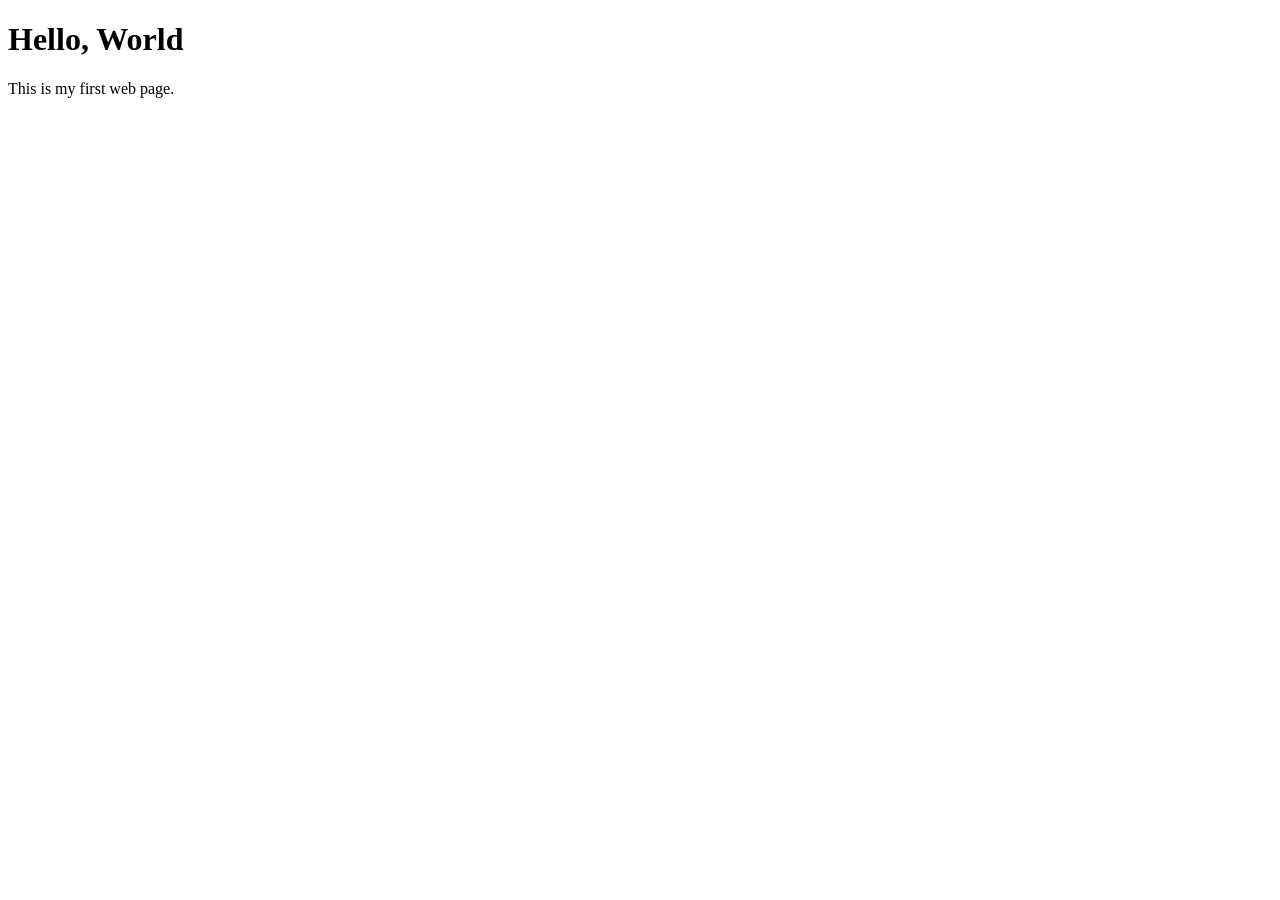
==== index.html @ 94e1edaa "Add files via upload" ====
<!DOCTYPE html>
<html lang="en">
<head>
    <meta charset="UTF-8">
    <meta name="viewport" content="width=device-width, intial-scale=1.0">
    <title>My First Page</title>
</head>
<body>
    <h1>Hello, World</h1>
    <p> This is my first web page.</p>
</body>
</html>
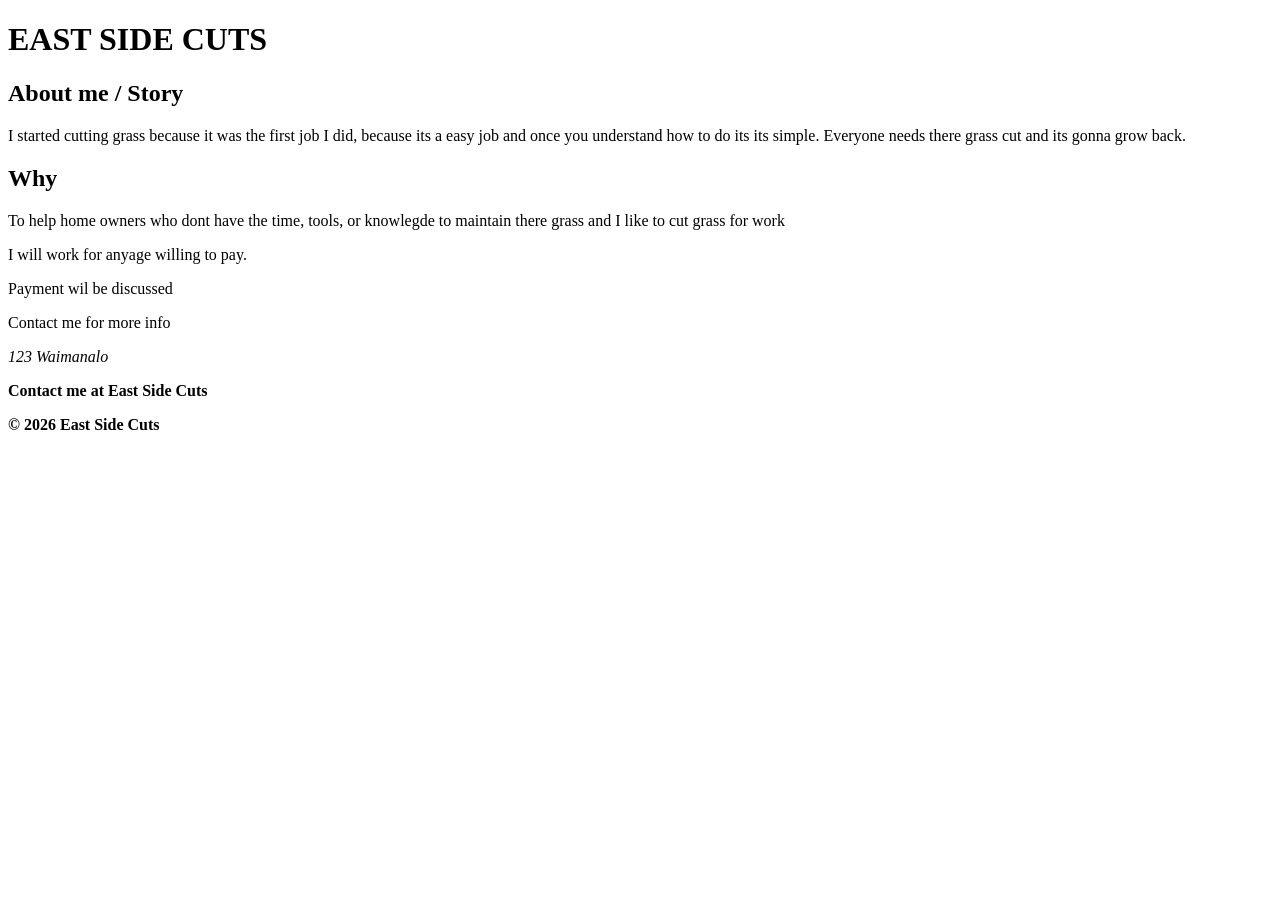
==== commit 965b4be7: "Add files via upload" ====
--- a/index.html
+++ b/index.html
@@ -3,10 +3,20 @@
 <head>
     <meta charset="UTF-8">
     <meta name="viewport" content="width=device-width, intial-scale=1.0">
-    <title>My First Page</title>
+    <title>East Side Cuts</title>
 </head>
 <body>
-    <h1>Hello, World</h1>
-    <p> This is my first web page.</p>
+    <h1>EAST SIDE CUTS</h1>
+    <h2>About me / Story</h2>
+    <p>I started cutting grass because it was the first job I did, because its a easy job and once you understand how to do its its simple. Everyone needs there grass cut and its gonna grow back.</p>
+<h2> Why </h2>
+<p> To help home owners who dont have the time, tools, or knowlegde to maintain there grass and I like to cut grass for work
+ </p>
+<p> I will work for anyage willing to pay.</p>
+<p> Payment wil be discussed </p>
+<p> Contact me for more info </p>
+    <address> 123 Waimanalo</address>
+    <p><strong>Contact me at East Side Cuts</strong></p>
+    <p><strong>&copy; 2026 East Side Cuts</strong></p>
 </body>
 </html>
